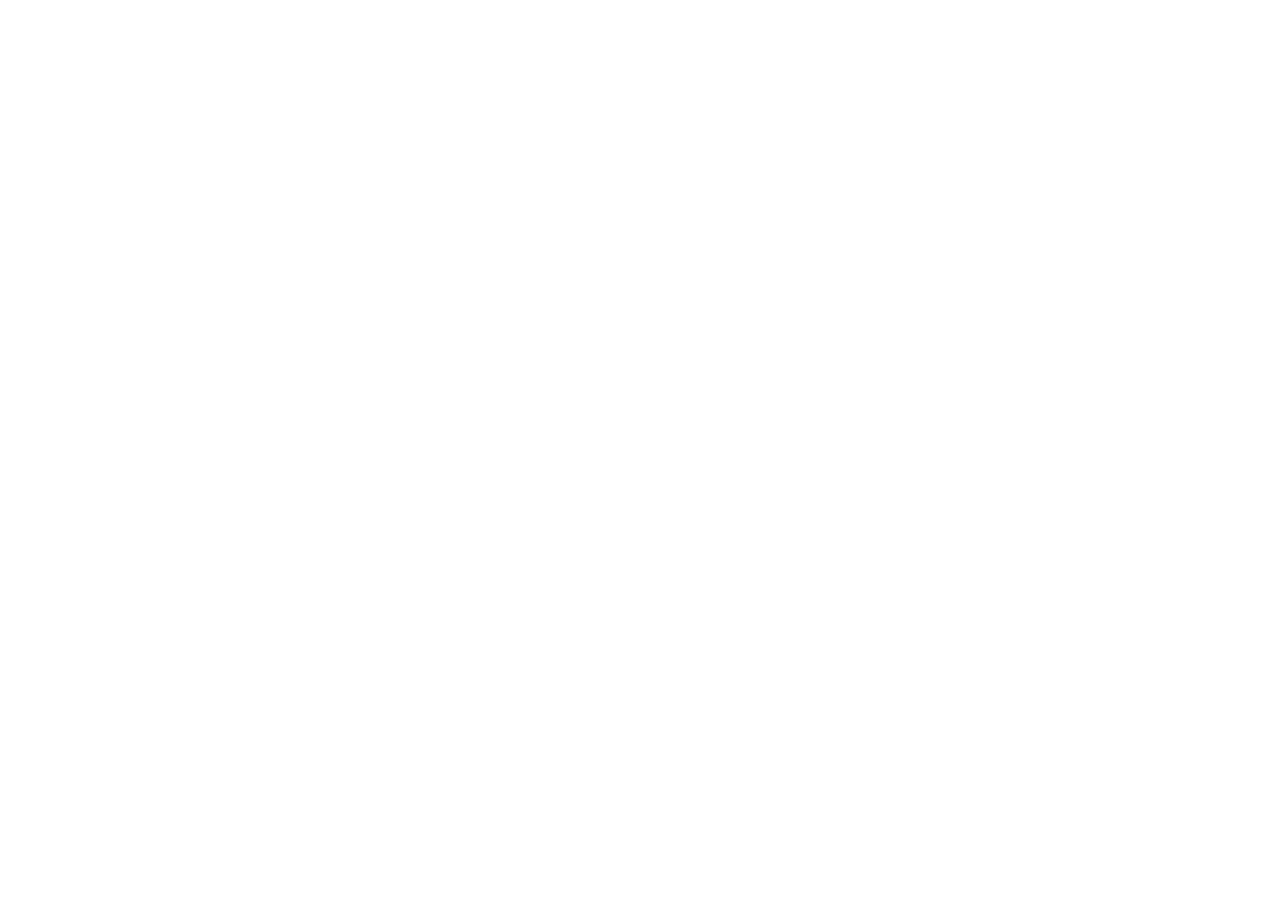
==== menu.html @ c8d36712 "add images and about and menu html and css pages" ====
<!doctype html>
<html lang="en">
<head>
    <meta charset="utf-8">
    <title> Menu </title>
    <meta name="description" content="">
    <link rel="stylesheet" href="css/vendor/normalize.min.css">
    <link rel="stylesheet" href="css/menu.css">
</head>
    
    
    
    
    
    
    
    
    
    
</html>
---- css/menu.css ----
* {
  margin: 0;
  padding: 0;
  border: 0;
}
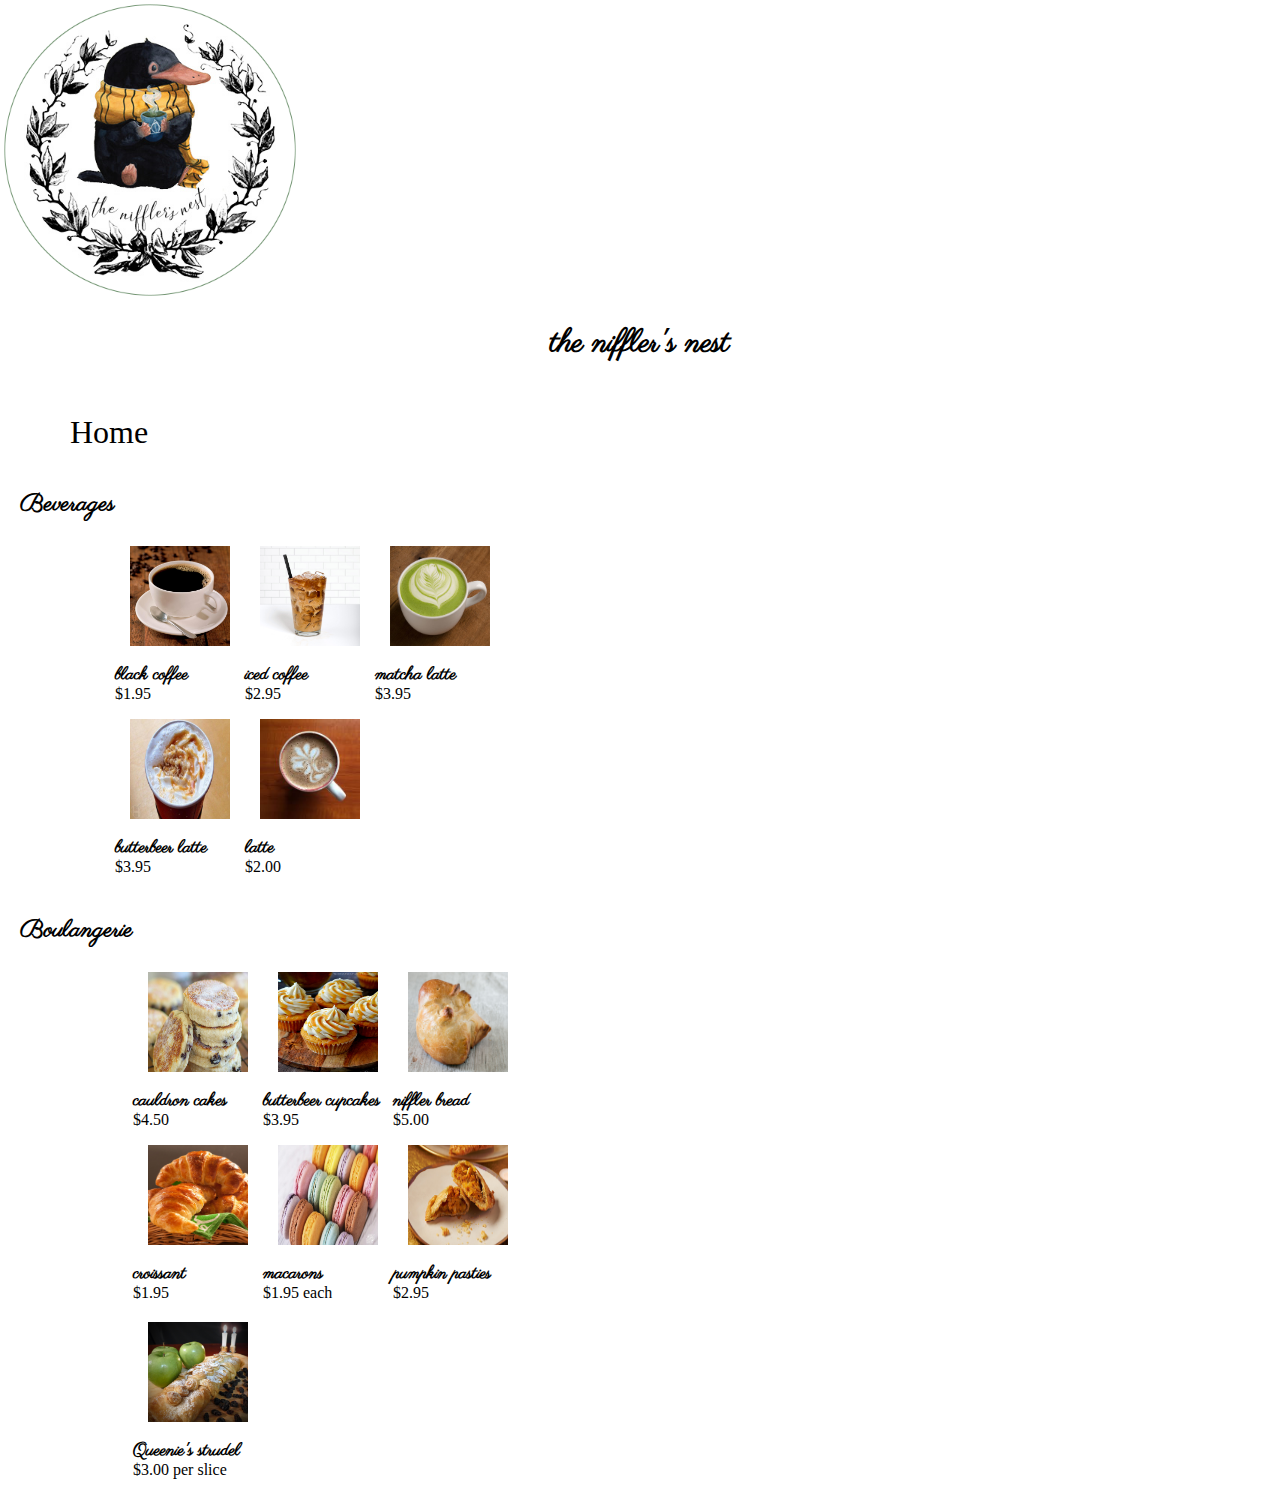
==== commit f07274e2: "add images to folder and html" ====
--- a/menu.html
+++ b/menu.html
@@ -6,15 +6,93 @@
     <meta name="description" content="">
     <link rel="stylesheet" href="css/vendor/normalize.min.css">
     <link rel="stylesheet" href="css/menu.css">
+    <link href="https://fonts.googleapis.com/css?family=Parisienne" rel="stylesheet">
 </head>
-    
-    
-    
-    
-    
-    
-    
-    
-    
-    
+<body>
+    <header>
+        <img src="img/nifflerlogo.png" alt="logo" title="logo" width= 300 height= 300>
+        <h1> the niffler's nest </h1>
+    </header>
+    <nav>
+        <ul id="navigation">
+            <li> <a href="index.html"> Home </a></li>    
+        </ul>
+    </nav>
+    <main>
+        <section id="beverages">
+            
+                <h2> Beverages </h2>
+            <div>
+            <img src="img/black.jpg" alt="blackcoffee" width= 100 height= 100>
+            <ul> <h3>black coffee</h3>
+            <li> $1.95 </li>
+            </ul>            
+            <img src="img/butterbeer.jpg" alt="butterbeerlatte" width=100 height= 100>
+            <ul> <h3> butterbeer latte </h3>
+                <li> $3.95 </li>
+            </ul>
+                </div>
+            <div>
+            <img src="img/iced.jpg" alt="icedcoffee" width=100 height=100>
+            <ul> <h3> iced coffee </h3>
+                <li> $2.95 </li>
+            </ul>
+            <img src="img/latte.jpg" alt="latte" width=100 height=100>
+            <ul> <h3> latte </h3>
+                <li> $2.00 </li>
+            </ul>
+            </div>
+            <div>
+            <img src="img/matcha.jpg" alt="matchalatte" width=100 height=100>
+            <ul> <h3> matcha latte </h3>
+                <li> $3.95 </li>
+            </ul>
+              </div> 
+        </section>
+        
+        <section id="snacks">
+            <h2> Boulangerie </h2>
+             <div>
+            <img src="img/cauldron.jpg" alt="cauldroncakes" width=100 height=100>
+            <ul> <h3> cauldron cakes</h3>
+             <li> $4.50 </li>
+            </ul>
+            
+            <img src="img/croissant.jpg" alt="croissant" width=100 height=100>
+            <ul><h3> croissant </h3>
+             <li>$1.95 </li>
+            </ul>
+            </div>
+           <div>
+            <img src="img/cupcakes.jpg" alt="butterbeercupcakes" width=100 height= 100>
+            <ul> <h3> butterbeer cupcakes</h3>
+            <li> $3.95 </li>
+            </ul>
+            
+            <img src="img/macaron.jpg" alt="macarons" width= 100 height= 100>
+            <ul><h3> macarons </h3>
+             <li> $1.95 each </li>
+            </ul>
+            </div>
+                 <div>
+             <img src="img/nifflerbread.jpg" alt="nifflerbread" width=100 height=100>
+            <ul><h3> niffler bread </h3>
+                <li> $5.00 </li>
+            </ul>
+            <img src="img/pumpkin.jpg" alt="pumpkinpasties" width=100 height=100>
+            <ul><h3> pumpkin pasties </h3>
+                <li> $2.95 </li>
+            </ul>
+                     </div>
+            <div id="strudel">
+            <img src="img/strudel.jpg" alt="queeniestrudel" width=100 height=100>
+            <ul> <h3> Queenie's strudel</h3>
+                <li> $3.00 per slice </li>
+            </ul>
+            </div>
+        </section>
+    </main>   
+
+    <script src="js/main.js"></script>
+</body>   
 </html>--- a/css/menu.css
+++ b/css/menu.css
@@ -2,4 +2,139 @@
   margin: 0;
   padding: 0;
   border: 0;
-}+}
+@font-face {
+    font-family: CormorantGaramond-Light ;
+    src: url(fonts/CormorantGaramond-Light.ttf);
+    font-family: CormorantGaramond-Regular ;
+    src: url(fonts/CormorantGaramond-Regular.ttf);
+    font-family: 'Parisienne', cursive;
+}
+nav li{
+   font-family: CormorantGaramond-Regular;
+    display: inline;
+}
+
+header{
+   margin: auto;
+   padding-bottom: 30px;
+    width: 75%;
+     
+}
+header img{
+    margin: auto;
+     
+}
+nav{
+    display: inline; 
+    padding-top: 50px;
+   
+}
+#navigation a{
+   color: black; 
+   text-decoration: none;
+   font-size: 2rem;
+   font-family: CormorantGaramond-Regular;  
+   margin-left: 30px; 
+   padding-left: 40px;
+   padding-right: 40px;
+   
+}
+#navigation a:hover{
+    background-color: #84a175;
+    color: #fff;
+    padding: 10px;
+    
+}
+#beverages{
+    padding-top: 20px;
+    width: 25%;
+    margin: auto;
+    list-style-type: none;
+    
+}
+h1{
+  font-family: 'Parisienne', cursive;
+    text-align: center;
+}
+h3 {
+   font-family: 'Parisienne', cursive;
+    font-size: 1.1rem;
+}
+h2{
+  font-family: 'Parisienne', cursive; 
+    padding-top: 20px;
+}
+#beverages img{
+    padding:15px;
+}
+#beverages li {
+   font-family: CormorantGaramond-Regular; 
+    list-style-type: none;
+}
+
+#snacks{
+    padding-top: 20px;
+    width: 25%;
+    margin: auto;
+    list-style-type: none;
+    
+}
+
+#snacks img{
+    padding:15px;
+}
+#snacks li {
+   font-family: CormorantGaramond-Regular; 
+    list-style-type: none;
+}
+
+@media (min-width:600px){
+    #beverages{
+        display: inline-flex;
+    }
+    #beverages ul{
+        display: block;
+        
+    }
+    #beverages div{
+        display: inline;
+        clear: both;
+        margin-top: 60px;  
+    }
+    #beverages h2{
+        padding-bottom: 40px;
+        margin-left: 20px;
+    }
+    
+    #snacks div {
+        display: inline;
+        clear: both;
+        margin-top: 60px;
+        padding-bottom: 30px;
+    
+    }
+    #snacks {
+        display:inline-flex;
+        width: 80%; 
+        
+    }
+    #snacks ul{
+        display: block;
+    }
+    #snacks h2{
+        margin-left: 20px;
+    }
+    #snacks #strudel {
+       display: block;
+       margin-top: 410px;
+       margin-left: -390px;
+    }
+}
+
+@media (min-width: 1175px){
+    header{
+        width: 100%;
+        
+    }
+}
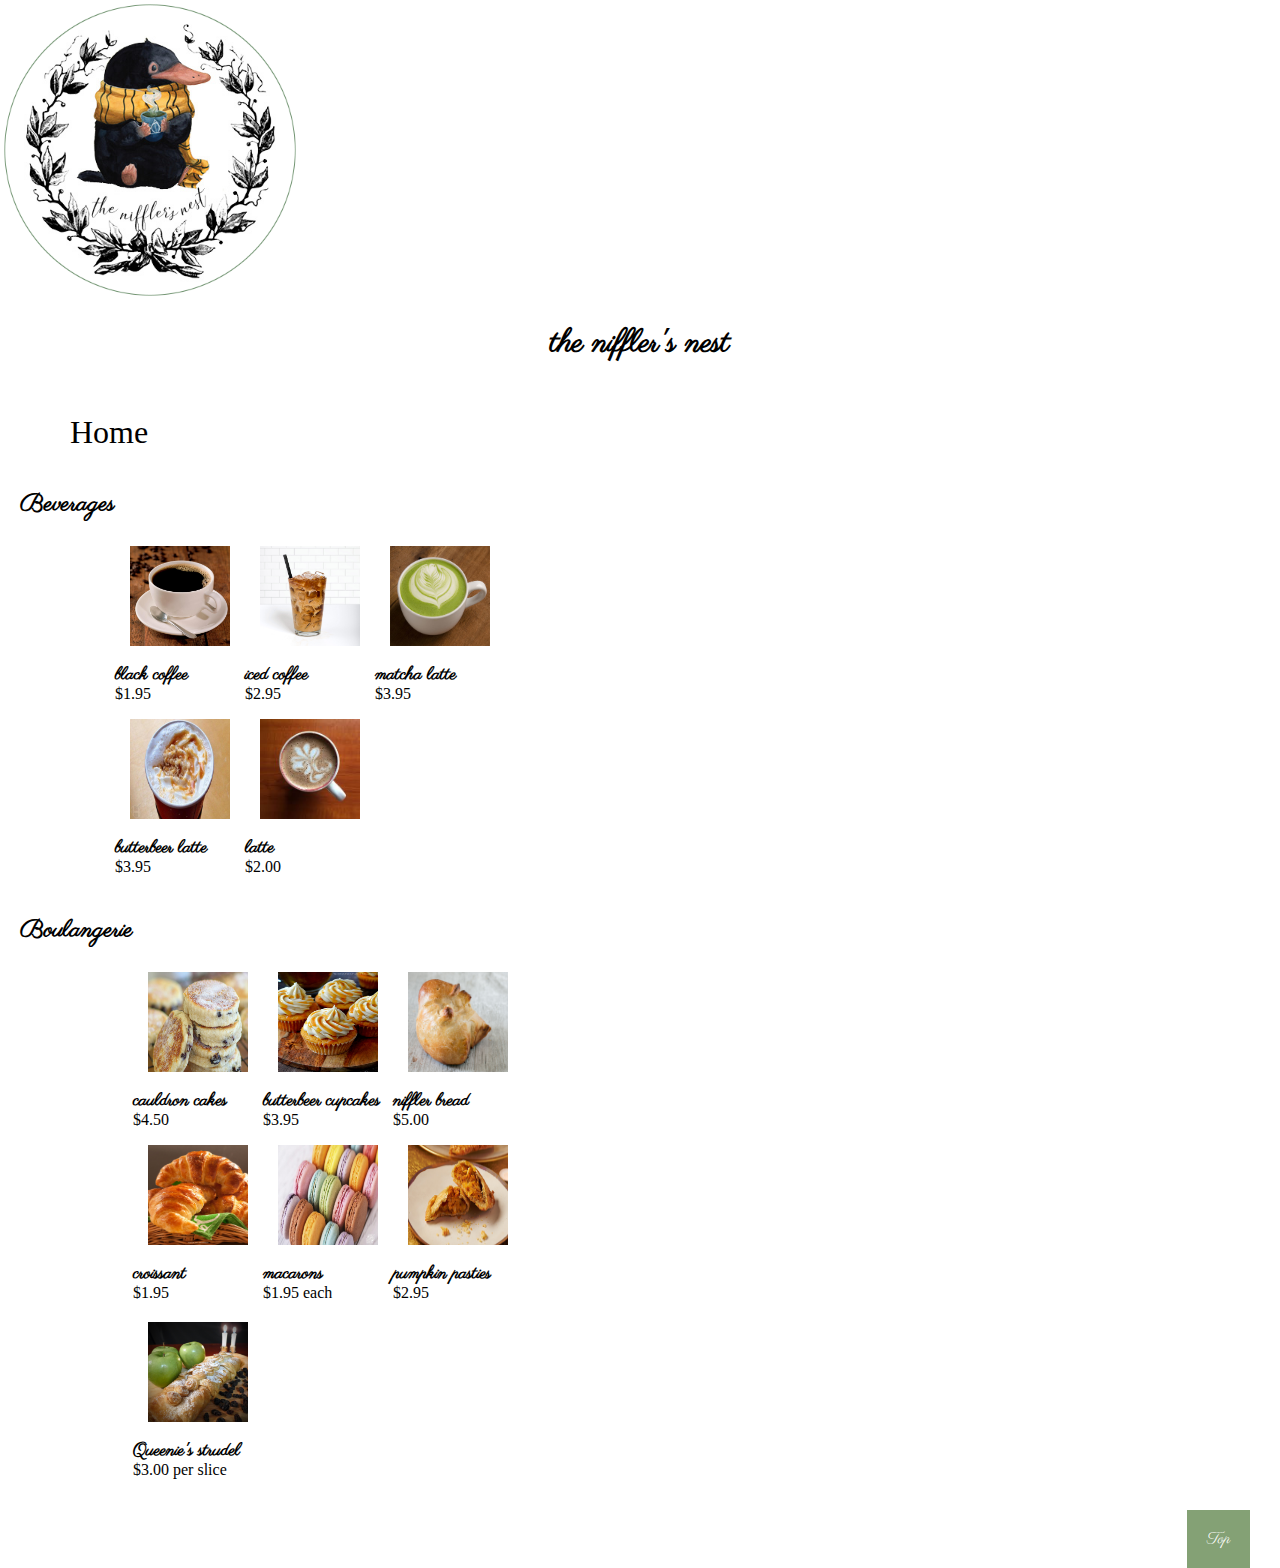
==== commit c1281834: "plugin troubleshooting" ====
--- a/menu.html
+++ b/menu.html
@@ -10,7 +10,7 @@
 </head>
 <body>
     <header>
-        <img src="img/nifflerlogo.png" alt="logo" title="logo" width= 300 height= 300>
+        <img src="img/nifflerlogo.png" alt="logo" title="anchor" width= 300 height= 300>
         <h1> the niffler's nest </h1>
     </header>
     <nav>
@@ -91,7 +91,10 @@
             </ul>
             </div>
         </section>
-    </main>   
+    </main>  
+    <footer>
+        <button id="scrollToTop"> Top </button>
+    </footer>
 
     <script src="js/main.js"></script>
 </body>   
--- a/css/menu.css
+++ b/css/menu.css
@@ -89,6 +89,16 @@
     list-style-type: none;
 }
 
+button{
+    color: #fff;
+    background-color: #84a175;
+    padding: 20px;
+    float: right;
+    margin-right: 30px;
+    font-family: 'Parisienne', cursive;
+    text-align: center;
+}
+
 @media (min-width:600px){
     #beverages{
         display: inline-flex;
@@ -105,6 +115,7 @@
     #beverages h2{
         padding-bottom: 40px;
         margin-left: 20px;
+        font
     }
     
     #snacks div {
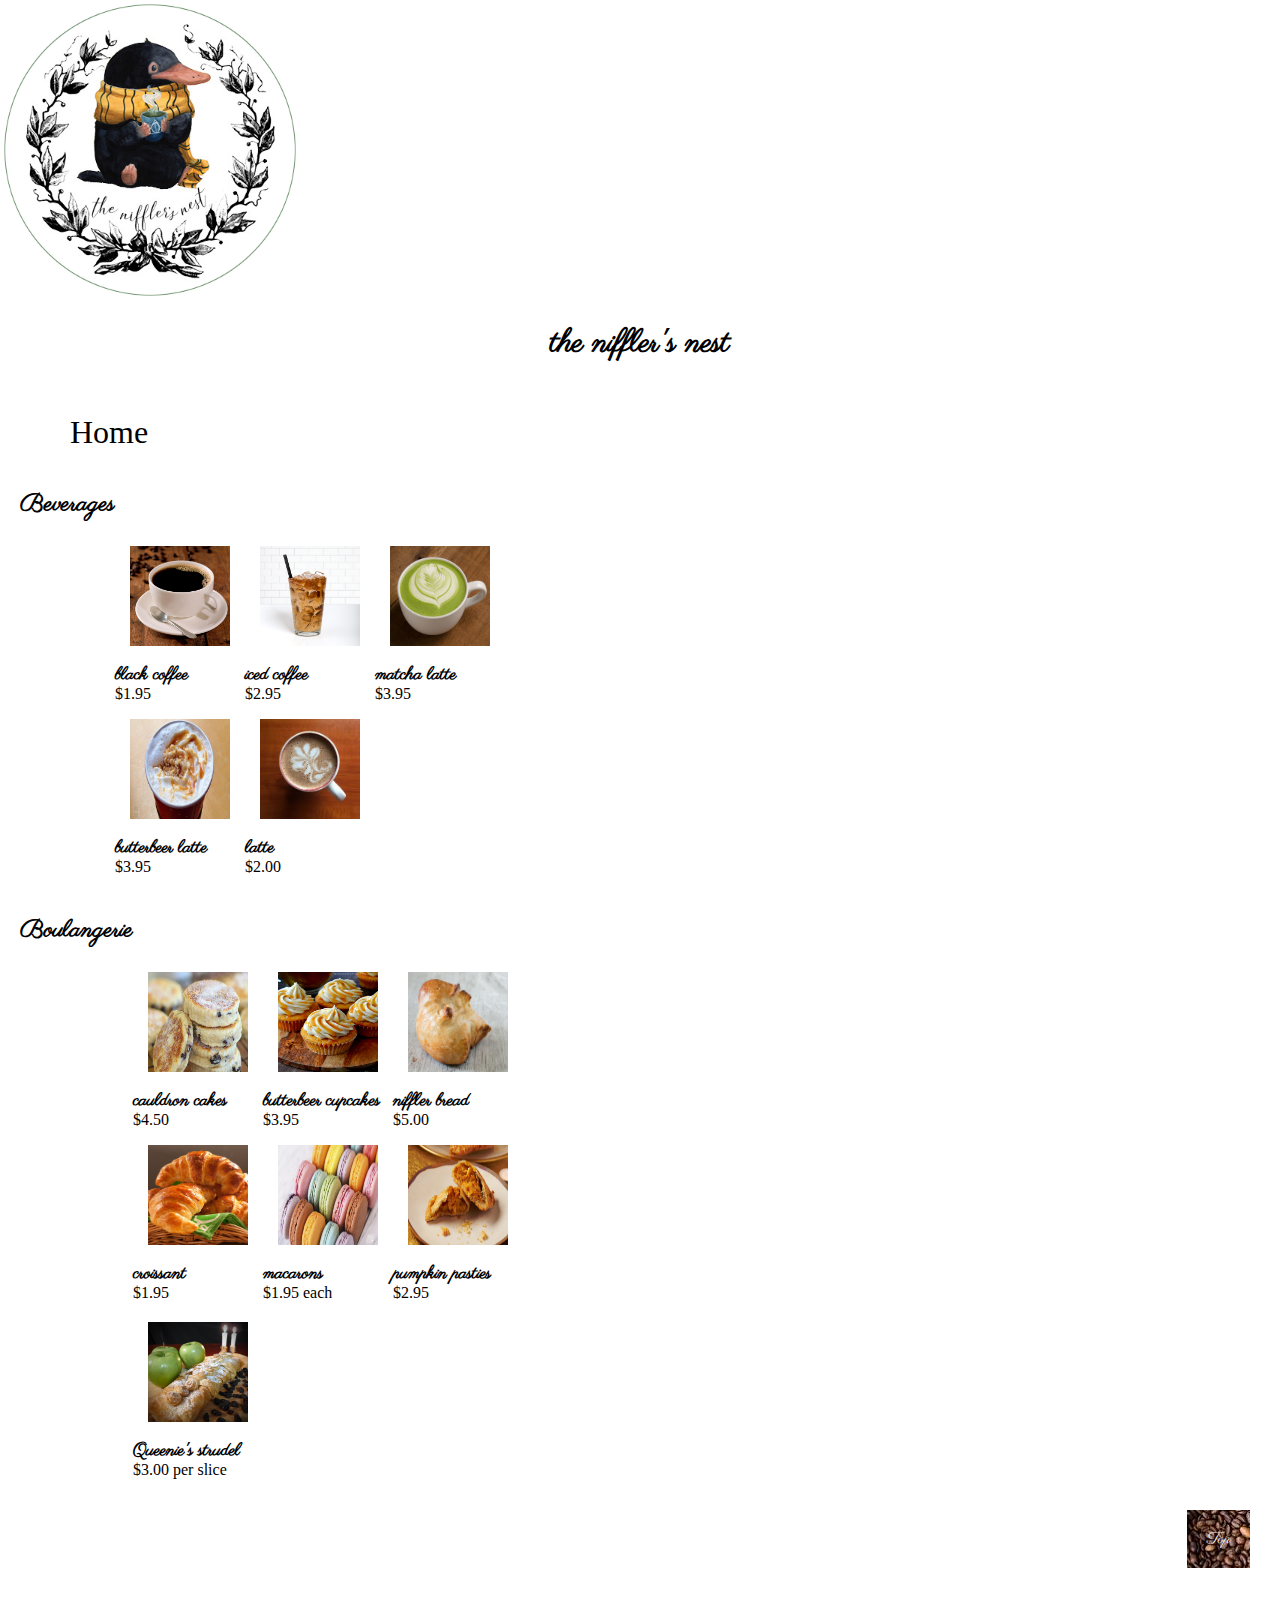
==== commit c4908ad0: "add web host, validator and outliner information" ====
--- a/menu.html
+++ b/menu.html
@@ -10,7 +10,7 @@
 </head>
 <body>
     <header>
-        <img src="img/nifflerlogo.png" alt="logo" title="anchor" width= 300 height= 300>
+        <a id="anchor"><img src="img/nifflerlogo.png" alt="logo" title="logo" width= 300 height= 300></a>
         <h1> the niffler's nest </h1>
     </header>
     <nav>
--- a/css/menu.css
+++ b/css/menu.css
@@ -91,14 +91,15 @@
 
 button{
     color: #fff;
-    background-color: #84a175;
     padding: 20px;
     float: right;
     margin-right: 30px;
     font-family: 'Parisienne', cursive;
     text-align: center;
+    margin-bottom: 30px;
+    background-image: url("../img/beanz.jpeg");
+
 }
-
 @media (min-width:600px){
     #beverages{
         display: inline-flex;
